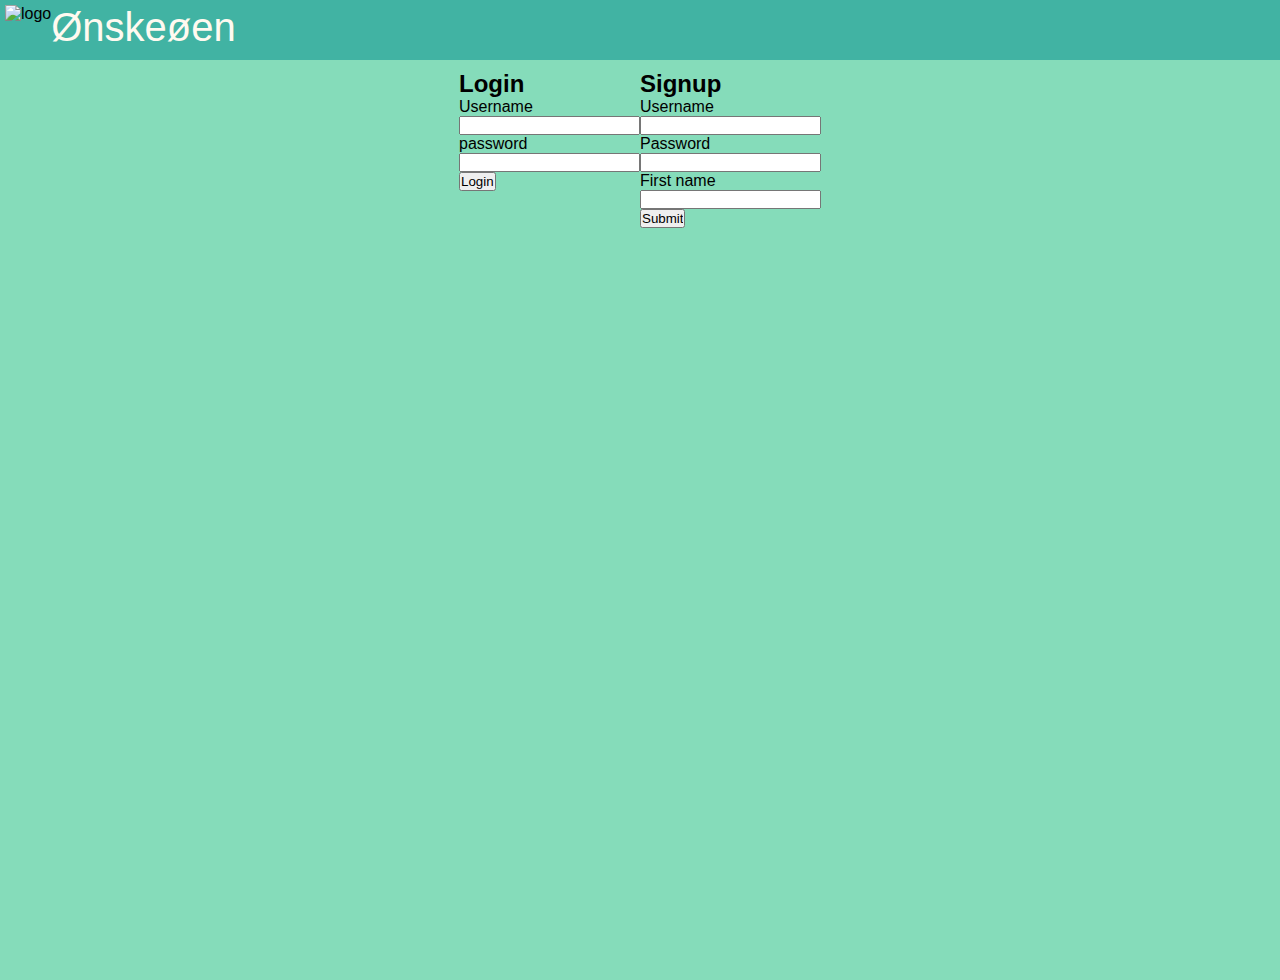
==== src/main/resources/templates/index.html @ 79ed9cb7 "yeet" ====
<!DOCTYPE html>
<html lang="en">
<head>
    <meta charset="UTF-8">
    <title>Ønskeøen</title>
    <link rel="stylesheet" th:href="@{/navbar.css}" href="../static/navbar.css">
    <link rel="stylesheet" th:href="@{/style.css}" href="../static/style.css">
    <style>
        .myDiv{
            display: flex;
            flex-direction: row;
            justify-content: center;
        }
    </style>
</head>
<body>

<header>
    <nav>
        <div class="nav-wrapper">
            <img src="/images/peterp.png" alt="logo">
            <p class="title">Ønskeøen</p>
        </div>
    </nav>
</header>

<main>
    <h1 class="header"></h1>

    <div class="myDiv">
        <div>
            <h2>Login</h2>
            <form method="POST" action="/checkUser">
                <label for="inputUsername">Username</label><br>
                <input type="text" id="inputUsername" name="username"><br>
                <label for="inputPassword">password</label><br>
                <input type="text" id="inputPassword" name="password"><br>
                <input type="submit" value="Login">
            </form>
        </div>
        <div>
            <h2>Signup</h2>
            <form method="POST" action="/creatNewUser">
                <label for="newUsername">Username</label><br>
                <input type="text" id="newUsername" name="username"><br>
                <label for="newPassword">Password</label><br>
                <input type="text" id="newPassword" name="password"><br>
                <label for="firstname">First name</label><br>
                <input type="text" id="firstname" name="firstname"><br>
                <input type="submit" value="Submit">
            </form>
        </div>
    </div>
</main>

</body>
</html>
---- src/main/resources/static/navbar.css ----
nav img {
    height: 50px;
}

nav .nav-wrapper {
    display: flex;
    background-color: #41B3A3;
    padding: 5px;
}

nav .title {
    font-size: 40px;
    font-family: "Helvetica Neue", sans-serif;
    color: floralwhite;
}

nav .link {
    position: absolute;
    left: 50%;
}
---- src/main/resources/static/style.css ----
* {
    margin: 0;
    padding: 0;
    font-family: "Helvetica Neue", sans-serif;
}

main {
    background-color: #85DCBA;
    padding: 10px;
    height: 100vh;
}

.general-button {
    background-color: #41B3A3;
    border: 1px solid black;
    border-radius: 5px;
    cursor: pointer;
    padding: 5px;
}

.general-button:hover {
    opacity: 80%;
}
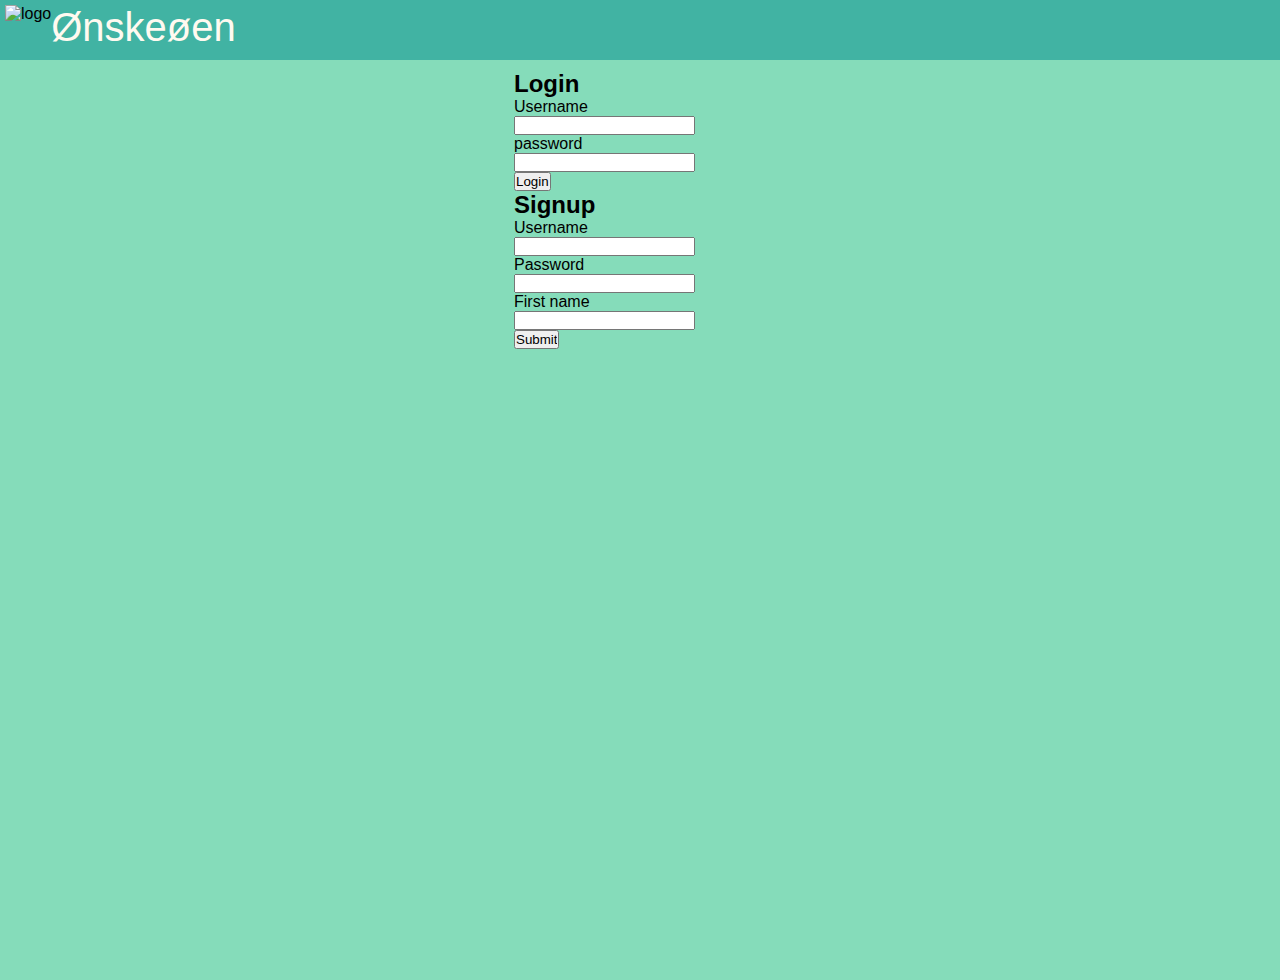
==== commit 2eff10fd: "Create wishlist updated to work with new login system" ====
--- a/src/main/resources/templates/index.html
+++ b/src/main/resources/templates/index.html
@@ -8,9 +8,12 @@
     <style>
         .myDiv{
             display: flex;
-            flex-direction: row;
+            flex-direction: column;
             justify-content: center;
+            width: 20%;
+            margin: 0 auto;
         }
+
     </style>
 </head>
 <body>
